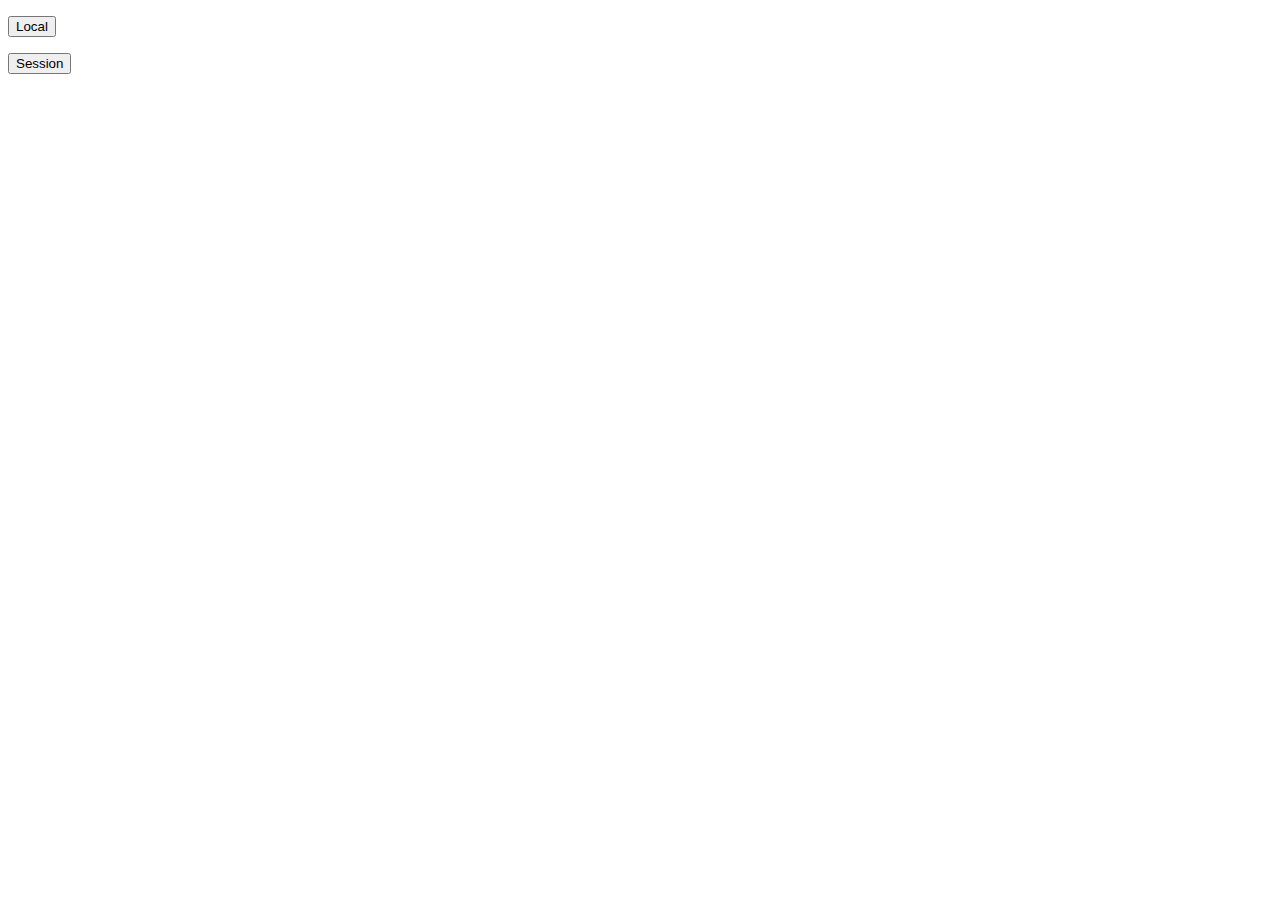
==== storage-assignment/storage.html @ 1ef07dc7 "created storage assignment" ====
<!DOCTYPE html>
<html lang="en">

<head>
    <meta charset="UTF-8">
    <meta http-equiv="X-UA-Compatible" content="IE=edge">
    <meta name="viewport" content="width=device-width, initial-scale=1.0">
    <title>Document</title>
</head>

<body>
    <!--
        Create a simple application which displays two counts:Local Score, Session Score and a button to increment these counts. Local score must persist in Local Storage and Session score must persist in Session Storage and must reset on closing the session.

Submit the github link with your code
    -->
    <p id="demo"></p>
    <button onclick="clickButtonFunction()">Local</button>
    <p id="dem"></p>
    <button onclick="clickadd()">Session</button>
    <script>
        let x = 0;
        function clickButtonFunction() {
            x += 1
            localStorage.setItem("Local Score", x);
            document.getElementById("demo").innerHTML = localStorage.getItem("Local Score");
        }
        let y = 0;
        function clickadd() {
            y += 1;
            sessionStorage.setItem("Sesion score", y);
            document.getElementById("dem").innerHTML = sessionStorage.getItem("Sesion score");
        }
    </script>
</body>

</html>
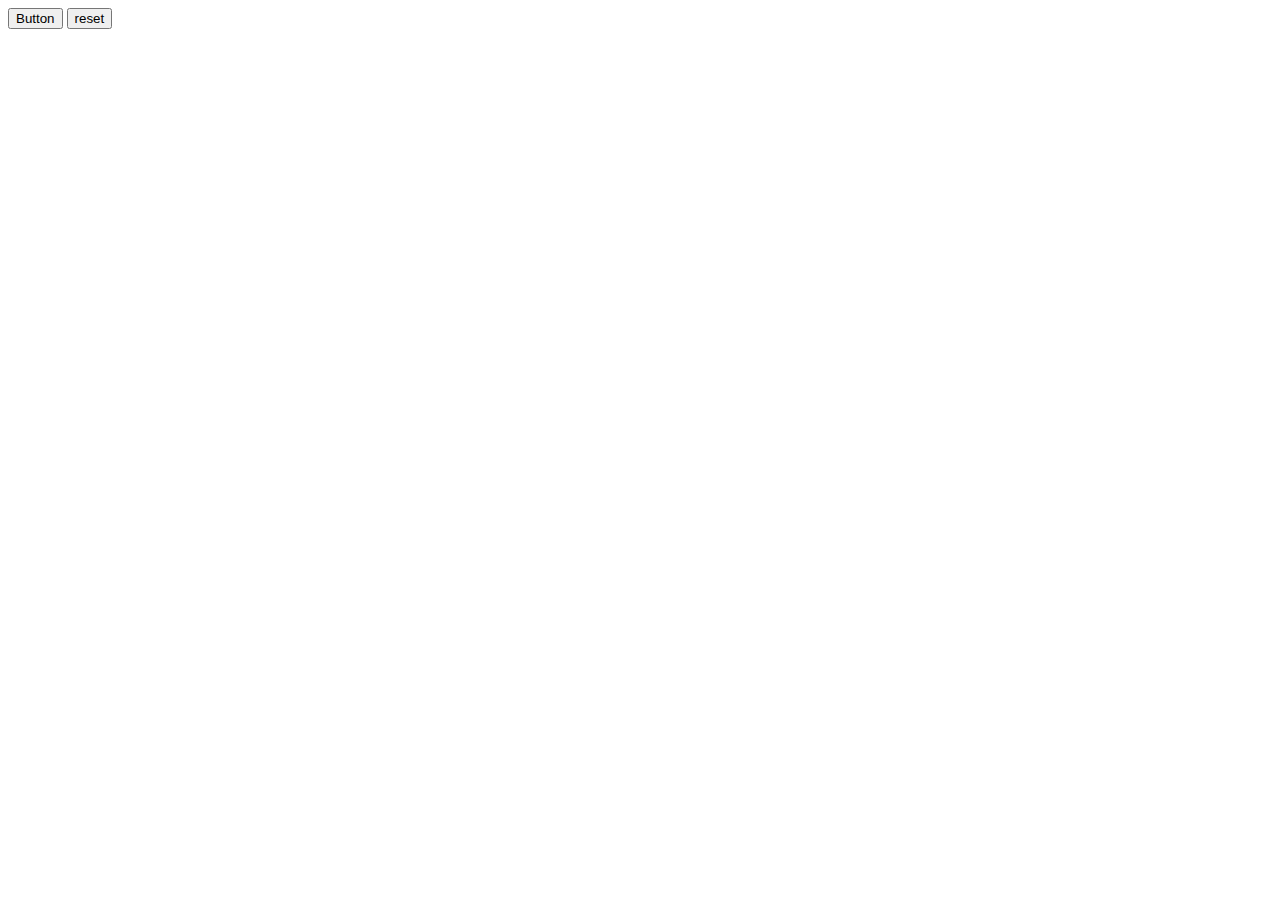
==== commit 8c8b32cd: "Rename storage to storage.html" ====
--- a/storage-assignment/storage.html
+++ b/storage-assignment/storage.html
@@ -14,23 +14,45 @@
 
 Submit the github link with your code
     -->
+   
+    <button onclick="clickButtonFunction()">Button</button>
+    <button onclick="resert()"> reset</button>
     <p id="demo"></p>
-    <button onclick="clickButtonFunction()">Local</button>
     <p id="dem"></p>
-    <button onclick="clickadd()">Session</button>
     <script>
-        let x = 0;
-        function clickButtonFunction() {
-            x += 1
-            localStorage.setItem("Local Score", x);
-            document.getElementById("demo").innerHTML = localStorage.getItem("Local Score");
+        function clickButtonFunction(){
+            if (localStorage.Localscore) {
+                localStorage.Localscore = Number(localStorage.Localscore) + 1;
+            } else {
+                localStorage.Localscore = 0;
+            }
+            document.getElementById("demo").innerHTML = "local score is: "+localStorage.Localscore;
+            if (sessionStorage.sessionscore) {
+                sessionStorage.sessionscore= parseInt(sessionStorage.sessionscore) + 1;
+            } else {
+                sessionStorage.sessionscore = 0;
+            }
+            document.getElementById("dem").innerHTML = "session score is: "+sessionStorage.sessionscore;
+            
         }
-        let y = 0;
-        function clickadd() {
-            y += 1;
-            sessionStorage.setItem("Sesion score", y);
-            document.getElementById("dem").innerHTML = sessionStorage.getItem("Sesion score");
+      function resert(){
+            localStorage.clear();
+            sessionStorage.clear();
+            if (localStorage.Localscore) {
+                localStorage.Localscore = Number(localStorage.Localscore) + 1;
+            } else {
+                localStorage.Localscore = 0;
+            }
+            document.getElementById("demo").innerHTML = "local score is: "+localStorage.Localscore;
+            if (sessionStorage.sessionscore) {
+                sessionStorage.sessionscore= parseInt(sessionStorage.sessionscore) + 1;
+            } else {
+                sessionStorage.sessionscore = 0;
+            }
+            document.getElementById("dem").innerHTML = "session score is: "+sessionStorage.sessionscore;
+            
         }
+      
     </script>
 </body>
 
